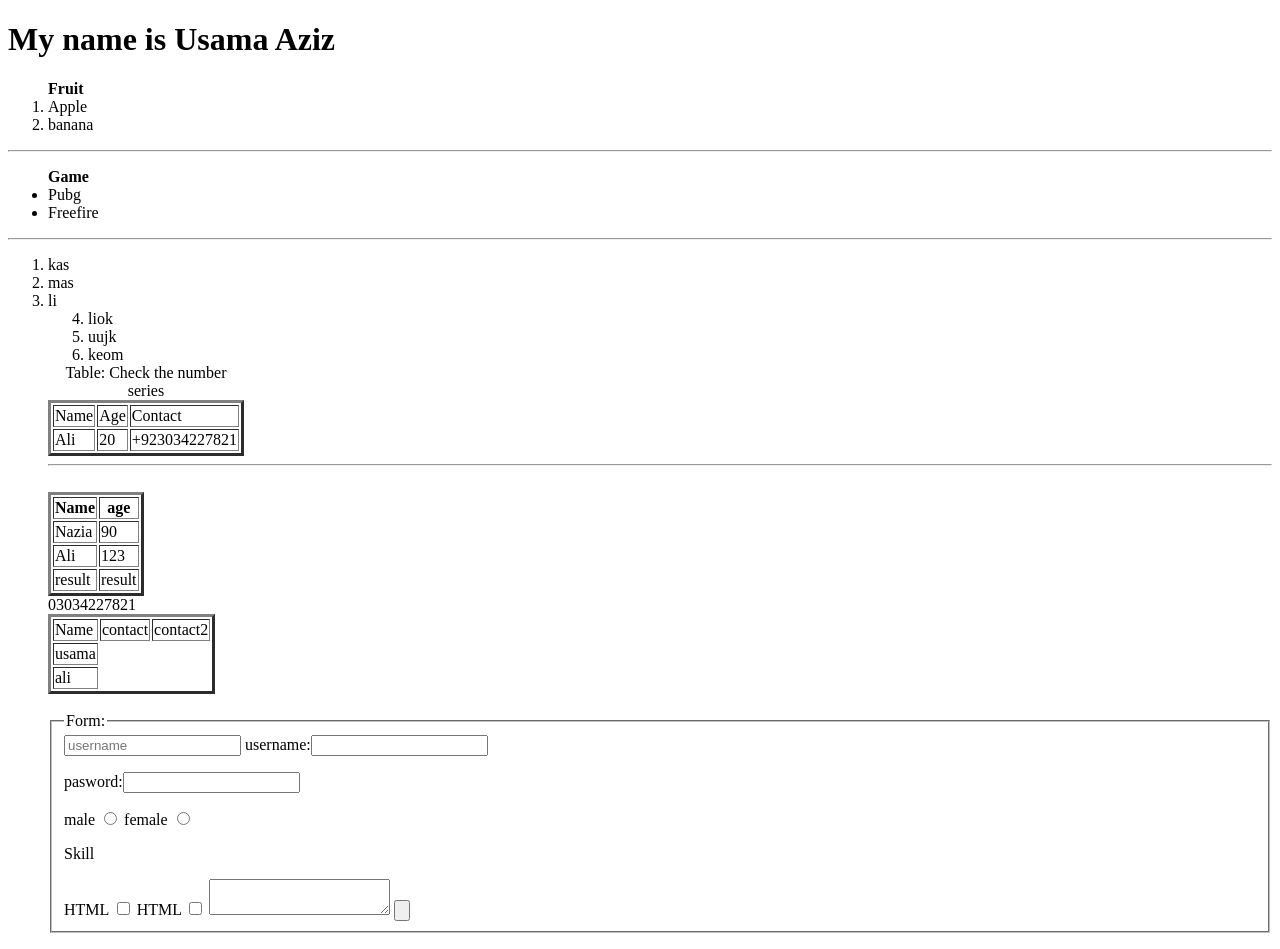
==== index.html @ d5298079 "Update and rename index2.html to index.html" ====
<!DOCTYPE html>
<html>
<head>
    <title>My Page</title>
</head>
<body>
    
    <h1><b>My name is Usama Aziz</b></h1>
    <ol>
        <b>Fruit</b>
        <li>Apple</li>
        <li>banana</li>
    </ol>
    <hr>
    <ul>
        <b>Game</b>
        <li>Pubg</li>
        <li>Freefire</li>
    </ul>
    <hr>
    <ol> 
        <li>kas</li>
    <li>mas</li>
    <li>li</li>
   
    <ol start ="4">
    <li>liok</li>
    <li>uujk</li>
    <li>keom</li>
    </ol>
    <table border = "3">
        <Caption>Table: Check the number series</Caption>
        <tr>
        <td>Name</td>
        <td>Age</td>
        <td>Contact</td>
        </tr>
        <tr>
            <td>Ali</td>
            <td>20</td>
            <td>+923034227821
            </td>
        </tr>
    </table>
    <hr>
    <table border = "3">
        <thead>
            <th>Name</th>
            <th>age</th>
        </thead>
        <tbody>
            <tr>
                <td>Nazia</td>
                <td>90</td>
            </tr>
            <tr>
                <td>Ali</td>
                <td> 123</td>
            </tr>
        </tbody>
        <tfoot>
            <td>result</td>
            <td>result</td>
        </tfoot>

    <br>
<table border="3">
    <tr>
        <td>Name</td>
        <td>contact</td>
    <td>contact2</td>
    </tr>
    <tr>
        <td>usama</td>
        <tr>
            <td>ali</td>
        </tr>
        <tdcolspan= "2" rowspan = "2" >03034227821</td>
    </tr>
</table>
<br>


<fieldset>
    <legend>Form:</legend>
<form action=" method= "></form>
<input type="text" placeholder="username" id="">
<label for="username"> username:<input type="text" id"username"></label>
<p><label for="Posword"> pasword:<input type="text" id"Posword"></label>

</p>
<label for="male">male <input type="radio" id= "male" name="gander"></label>
<label for="female">female <input type="radio" id="female" name="gander"></label>
</p>
<p>Skill</p>
<span><label for="HTML">HTML <input type="Checkbox" id= "CSS" name=></label></span>
<span><label for="HTML">HTML <input type="Checkbox" id= "CSS" name=></label></span>
<Textarea> </Textarea>
<input type="button">
</fieldset>
</body>
</html>
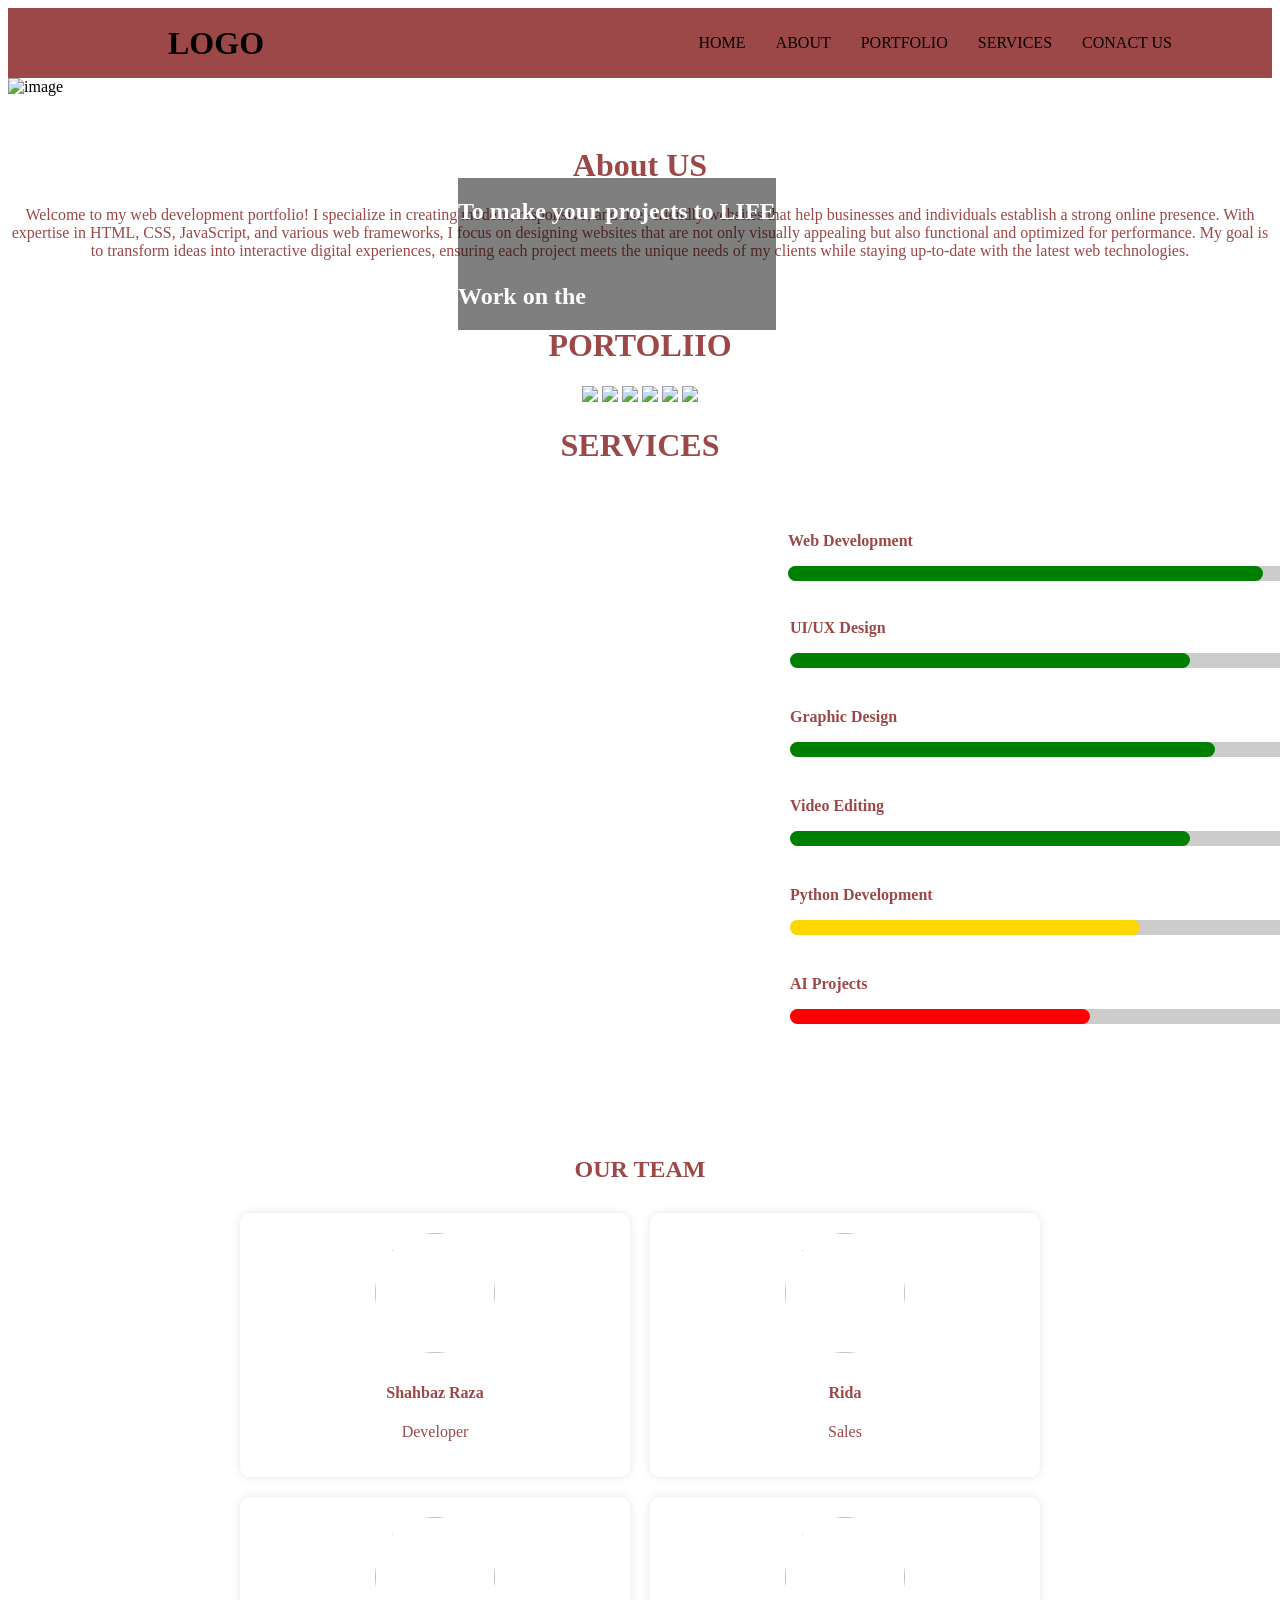
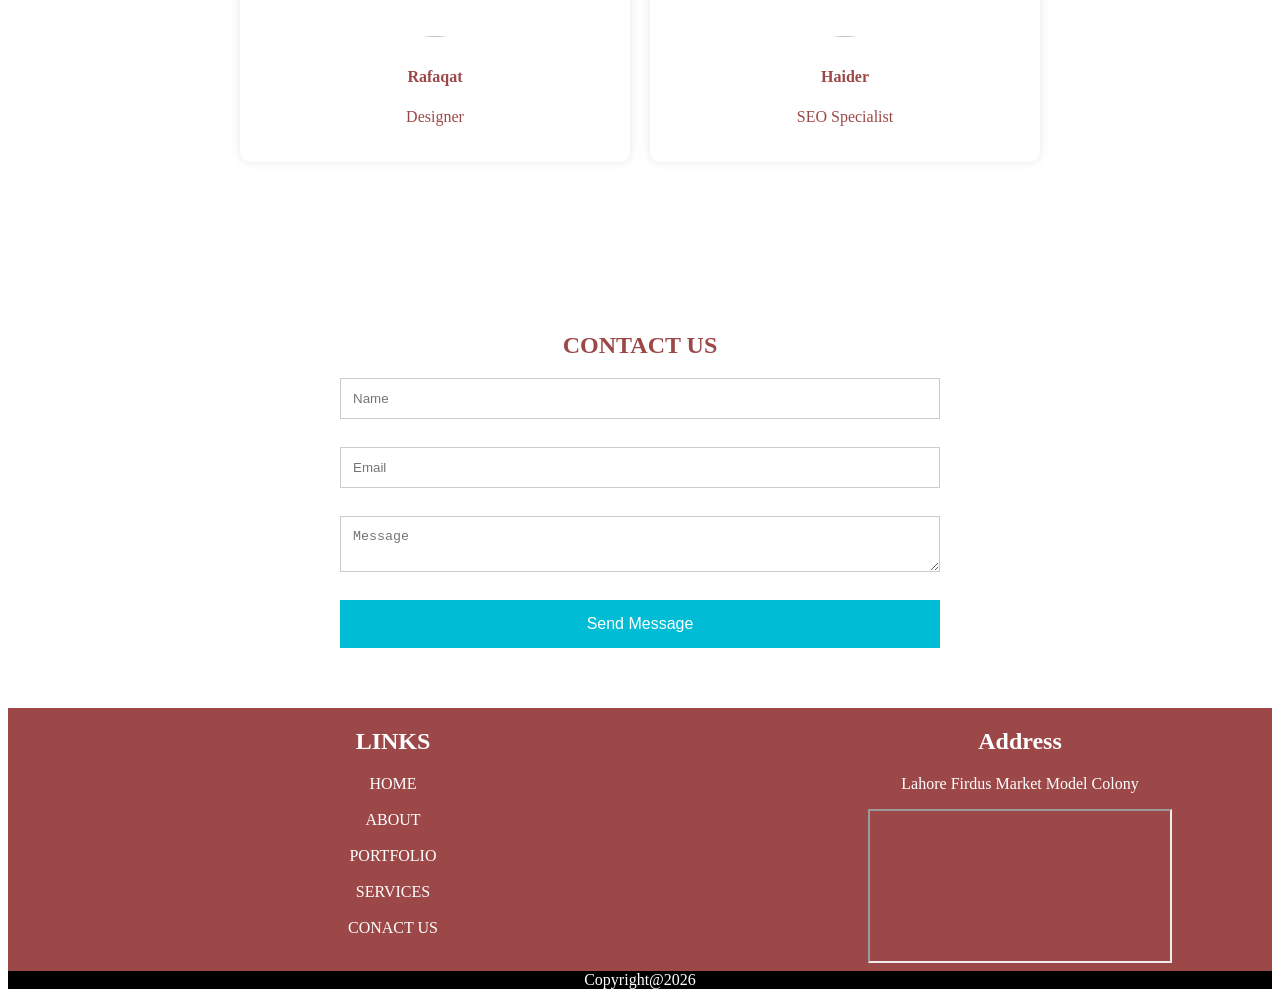
==== commit 2f968025: "Add files via upload" ====
--- a/index.html
+++ b/index.html
@@ -1,102 +1,176 @@
 <!DOCTYPE html>
-<html>
+<html lang="en">
+
 <head>
-    <title>My Page</title>
+    <meta charset="UTF-8">
+    <meta name="viewport" content="width=device-width, initial-scale=1.0">
+    <title>Document</title>
+    <link rel="stylesheet" href="style.css">
 </head>
+
 <body>
-    
-    <h1><b>My name is Usama Aziz</b></h1>
-    <ol>
-        <b>Fruit</b>
-        <li>Apple</li>
-        <li>banana</li>
-    </ol>
-    <hr>
-    <ul>
-        <b>Game</b>
-        <li>Pubg</li>
-        <li>Freefire</li>
-    </ul>
-    <hr>
-    <ol> 
-        <li>kas</li>
-    <li>mas</li>
-    <li>li</li>
-   
-    <ol start ="4">
-    <li>liok</li>
-    <li>uujk</li>
-    <li>keom</li>
-    </ol>
-    <table border = "3">
-        <Caption>Table: Check the number series</Caption>
-        <tr>
-        <td>Name</td>
-        <td>Age</td>
-        <td>Contact</td>
-        </tr>
-        <tr>
-            <td>Ali</td>
-            <td>20</td>
-            <td>+923034227821
-            </td>
-        </tr>
-    </table>
-    <hr>
-    <table border = "3">
-        <thead>
-            <th>Name</th>
-            <th>age</th>
-        </thead>
-        <tbody>
-            <tr>
-                <td>Nazia</td>
-                <td>90</td>
-            </tr>
-            <tr>
-                <td>Ali</td>
-                <td> 123</td>
-            </tr>
-        </tbody>
-        <tfoot>
-            <td>result</td>
-            <td>result</td>
-        </tfoot>
+    <!-- NAV-BAR -->
+    <div class="nav">
+        <h1><a href="#"></a>LOGO</h1>
+        <ul>
+            <li> <a href="#">HOME</a></li>
+            <li><a href="#">ABOUT</a></li>
+            <li><a href="#">PORTFOLIO</a></li>
+            <li><a href="#">SERVICES</a></li>
+            <li><a href="#">CONACT US</a></li>
+        </ul>
+    </div>
+    <section class="hero">
+        <div class="overlay">
+            <h1><b></b>To make your projects to LIFE</b></h1><br>
+            <h2> <b>Work on the<span class="change text"></b></span></h2>
+        </div>
+    </section>
+    <div>
+        <img src="https://www.gettingsmart.com/wp-content/uploads/2021/03/Photo-by-Anthony-Shkraba-from-Pexels-scaled-1.jpg" width="1334" height="800" alt="image">
+    </div>
+    <div Class="about">
+        <h1>About US</h1>
+        <p>Welcome to my web development portfolio!
+            I specialize in creating modern, responsive,
+            and user-friendly websites that help businesses
+            and individuals establish a strong online presence.
+            With expertise in HTML, CSS, JavaScript, and various web frameworks,
+            I focus on designing websites that are not only visually appealing
+            but also functional and optimized for performance. My goal is to
+            transform ideas into interactive digital experiences, ensuring
+            each project meets the unique needs of my clients while staying
+            up-to-date with the latest web technologies.</p>
+    </div>
+    <div class="portfilio">
+        <h1>PORTOLIIO</h1>
+        <div class="grid">
+            <img src="https://picsum.photos/300/200?1">
+            <img src="https://picsum.photos/300/200?2">
+            <img src="https://picsum.photos/300/200?3">
+            <img src="https://picsum.photos/300/200?4">
+            <img src="https://picsum.photos/300/200?5">
+            <img src="https://picsum.photos/300/200?6">
+        </div>
+        <div>
+            <h1>SERVICES</h1>
+            <div class="services">
+                <div class="services-box">
+                    <p><b>Web Development</b></p>
+                    <div class="bar"><span style="width:95%"></span></div>
+                </div>
+                <div class="skill">
+                    <p><b>UI/UX Design</b></p>
+                    <div class="bar"><span style="width: 80%"></span></div>
+                </div>
+                <div class="skill">
+                    <p><b>Graphic Design</b></p>
+                    <div class="bar"><span style="width:85%"></span></div>
+                </div>
 
-    <br>
-<table border="3">
-    <tr>
-        <td>Name</td>
-        <td>contact</td>
-    <td>contact2</td>
-    </tr>
-    <tr>
-        <td>usama</td>
-        <tr>
-            <td>ali</td>
-        </tr>
-        <tdcolspan= "2" rowspan = "2" >03034227821</td>
-    </tr>
-</table>
-<br>
+                <div class="skill">
+                    <p><b>Video Editing</b></p>
+                    <div class="bar"><span style="width:80%"></span></div>
+                </div>
+
+                <div class="skill">
+                    <p><b>Python Development</b></p>
+                    <div class="bar yellow"><span style="width:70%"></span></div>
+                </div>
+
+                <div class="skill">
+                    <p><b>AI Projects</b></p>
+                    <div class="bar red"><span style="width:60%"></span></div>
+                </div>
+            </div>
 
 
-<fieldset>
-    <legend>Form:</legend>
-<form action=" method= "></form>
-<input type="text" placeholder="username" id="">
-<label for="username"> username:<input type="text" id"username"></label>
-<p><label for="Posword"> pasword:<input type="text" id"Posword"></label>
 
-</p>
-<label for="male">male <input type="radio" id= "male" name="gander"></label>
-<label for="female">female <input type="radio" id="female" name="gander"></label>
-</p>
-<p>Skill</p>
-<span><label for="HTML">HTML <input type="Checkbox" id= "CSS" name=></label></span>
-<span><label for="HTML">HTML <input type="Checkbox" id= "CSS" name=></label></span>
-<Textarea> </Textarea>
-<input type="button">
-</fieldset>
+
+
+
+
+
+            
+            <section class="team">
+<h2>OUR TEAM</h2>
+
+<div class="team-container">
+
+<div class="card">
+<img src="https://media.newyorker.com/photos/59095bb86552fa0be682d9d0/master/pass/Monkey-Selfie.jpg" width="120" height="120">
+<h4>Shahbaz Raza</h4>
+<p>Developer</p>
+</div>
+
+<div class="card">
+<img src="https://a-z-animals.com/media/2022/09/shutterstock_88192939-1024x768.jpg" width="120" height="120">
+<h4>Rida</h4>
+<p>Sales</p>
+</div>
+
+<div class="card">
+<img src="https://encrypted-tbn0.gstatic.com/images?q=tbn:ANd9GcRnTFZ5RAfz4HrGWVAXTANN1lb87yyhlSFsXg&s" width="120" height="120">
+<h4>Rafaqat</h4>
+<p>Designer</p>
+</div>
+
+<div class="card">
+<img src="https://nationalzoo.si.edu/sites/default/files/2024-05/IMG-7192-Becky%20Malinsky-1400x1600.jpg" width="120" height="120">
+<h4>Haider</h4>
+<p>SEO Specialist</p>
+</div>
+
+</div>
+</section>
+
+
+
+
+
+
+
+            <section class="contact">
+                <h2>CONTACT US</h2>
+                <form>
+                    <input type="text" placeholder="Name" name="" id=""><br>
+                    <input type="text" placeholder="Email" name="" id=""><br>
+                    <textarea name="" placeholder="Message" id=""></textarea><br>
+                    <button> Send Message</button>
+                </form>
+
+            </section>
+
+
 </body>
-</html>
+<footer>
+    <div class="footer-container">
+        <div>
+
+            <ul>
+                <li>
+                    <h2>LINKS</h2>
+                </li>
+                <li> <a href="#">HOME</a></li><br>
+                <li><a href="#">ABOUT</a></li><br>
+                <li><a href="#">PORTFOLIO</a></li><br>
+                <li><a href="#">SERVICES</a></li><br>
+                <li><a href="#">CONACT US</a></li><br>
+            </ul>
+        </div>
+
+        <div class="address">
+            <h2>Address</h2>
+            <p>Lahore Firdus Market Model Colony</p>
+            <iframe src="https://maps.google.com/maps?q=lahore&t=&z=13&ie=UTF8&iwloc=&output=embed"></iframe>
+        </div>
+    </div>
+    </div>
+    <div class="copyright">
+        Copyright@2026
+    </div>
+</footer>
+
+
+
+</html>
--- a/style.css
+++ b/style.css
@@ -0,0 +1,186 @@
+
+.nav{
+display:flex;
+justify-content:space-between;
+align-items:center;
+background:#9d4848;
+padding:15px 60px;
+position:sticky;
+top:0;
+height: 40px;
+}
+.nav h1{
+float: left;
+padding-left: 100px;}
+.nav ul{
+display:flex;
+list-style:none;
+padding-right: 10px;
+}
+.nav ul li a{
+display:flex;
+text-decoration: none;
+color: black;
+padding-right: 30px;
+}
+
+
+.hero{
+    
+margin-top: 100px;
+margin-left: 450px;
+color: #ffffff;
+position:absolute;
+background-color: rgba(0, 0, 0, 0.5)
+
+}
+
+
+
+
+.about{
+    text-align: center;
+    color: #9d4848;
+    padding-top: 30px;
+}
+.portfilio{
+text-align: center;
+color: #9d4848;
+ padding-top: 30px;
+}
+
+
+
+.services{
+    margin-left: 750px;
+padding:30px;
+text-align:left;
+}
+
+.service-box{
+max-width:100px;
+margin:auto;
+}
+
+.skill{
+margin:20px 0;
+text-align:left;
+padding: 2px;;
+}
+
+.bar{
+background:#ccc;
+height:15px;
+border-radius:20px;
+width: 500px;
+
+}
+
+.bar span{
+display:block;
+height:100%;
+background:green;
+border-radius:20px;
+}
+
+.bar.yellow span{background:gold;}
+.bar.red span{background:red;}
+
+.contact{
+padding:60px;
+text-align:center;
+}
+
+
+
+
+.team{
+padding:60px;
+text-align:center;
+}
+
+.team-container{
+display:grid;
+grid-template-columns:repeat(2,1fr);
+gap:20px;
+max-width:800px;
+margin:30px auto;
+}
+
+.card{
+background:white;
+padding:20px;
+border-radius:10px;
+box-shadow:0 0 10px rgba(0,0,0,0.1);
+}
+
+.card img{
+border-radius:50%;
+margin-bottom:10px;
+}
+
+form{
+max-width:600px;
+margin:auto;
+display:flex;
+flex-direction:column;
+gap:5px;
+}
+input,textarea{
+padding:12px;
+border:1px solid #ccc;
+}
+
+button{
+background:#00bcd4;
+border:none;
+padding:15px;
+color:white;
+font-size:16px;
+cursor:pointer;
+}
+
+
+
+
+
+
+
+
+
+
+
+
+
+
+
+
+footer {
+    background-color: #9d4848;
+    color: white;
+    
+}
+
+.footer-container{
+display:flex;
+justify-content:space-between;
+flex-wrap:wrap;
+margin-left: 300px;
+}
+.footer-container ul{
+    list-style: none;
+
+}
+.footer-container ul li a{
+    text-decoration: none;
+    color: rgb(255, 255, 255);
+
+}
+.footer-container .address{
+    margin-right: 100px;
+}
+.copyright{
+color: #ffffff;
+text-align: center;
+background-color: black;
+}
